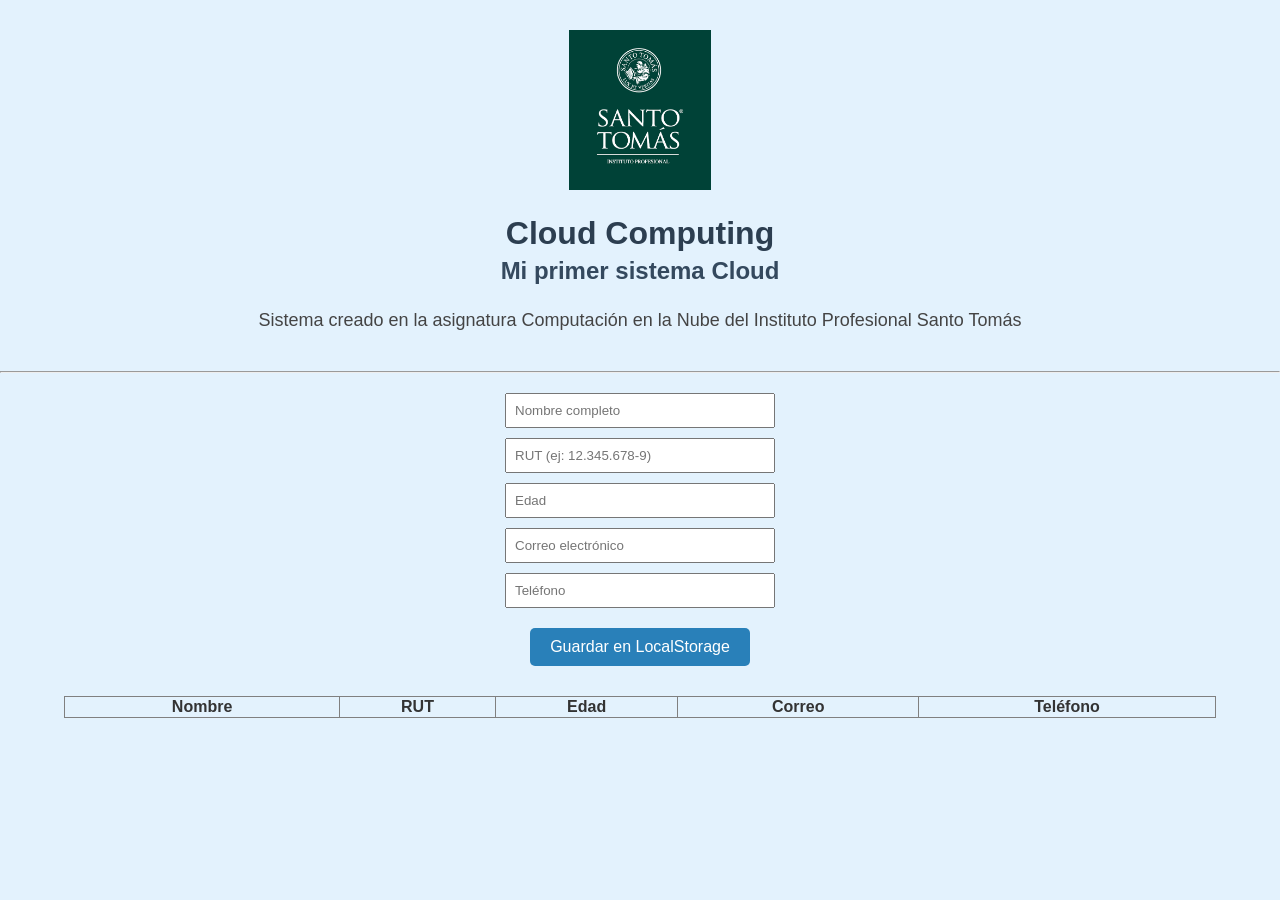
==== sistema.html @ 801dfd53 "Add files via upload" ====
﻿<!DOCTYPE html>
<html>
<head>
    <title>Cloud Computing - Sistema</title>
    <link rel="stylesheet" href="style.css">
</head>

<body>

    <div class="logo-container">
        <img src="santotomas.png" alt="Logo Santo Tomás" class="logo">
    </div>

    <h1>Cloud Computing</h1>

    <h2>Mi primer sistema Cloud</h2>

    <p>
        Sistema creado en la asignatura Computación en la Nube del Instituto Profesional Santo Tomás
    </p>

    <hr style="margin: 20px 0;">


    <div style="display: flex; flex-direction: column; align-items: center; gap: 10px; margin-bottom: 30px;">
        <input type="text" id="inputNombre" placeholder="Nombre completo" style="padding: 8px; width: 250px;">
        <input type="text" id="inputRut" placeholder="RUT (ej: 12.345.678-9)" style="padding: 8px; width: 250px;">
        <input type="number" id="inputEdad" placeholder="Edad" style="padding: 8px; width: 250px;">
        <input type="email" id="inputCorreo" placeholder="Correo electrónico" style="padding: 8px; width: 250px;">
        <input type="tel" id="inputTelefono" placeholder="Teléfono" style="padding: 8px; width: 250px;">

        <button onclick="guardarDato()" style="margin-top: 10px;">Guardar en LocalStorage</button>
    </div>

    <table border="1" style="margin: 0 auto; width: 90%; text-align: center; border-collapse: collapse;">
        <thead>
            <tr>
                <th>Nombre</th>
                <th>RUT</th>
                <th>Edad</th>
                <th>Correo</th>
                <th>Teléfono</th>
            </tr>
        </thead>
        <tbody id="cuerpoTabla">
        </tbody>
    </table>

    <script src="script.js"></script>

</body>
</html>
---- style.css ----
﻿body {
    font-family: Arial, sans-serif;
    background-color: #e3f2fd;
    color: #333;
    text-align: center;
    margin: 0;
    padding-bottom: 50px;
}

.logo-container {
    padding: 30px 0 10px 0;
    display: flex;
    justify-content: center;
    width: 100%;
}

.logo {
    max-height: 160px;
    width: auto;
}

h1 {
    color: #2c3e50;
    margin-top: 15px;
    margin-bottom: 5px;
}

h2 {
    color: #34495e;
    margin-top: 5px;
    margin-bottom: 25px;
}

p {
    font-size: 18px;
    margin-bottom: 40px;
    color: #444;
}

button {
    background-color: #2980b9;
    color: white;
    padding: 10px 20px;
    font-size: 16px;
    border: none;
    border-radius: 5px;
    cursor: pointer;
}

    button:hover {
        background-color: #3498db;
    }
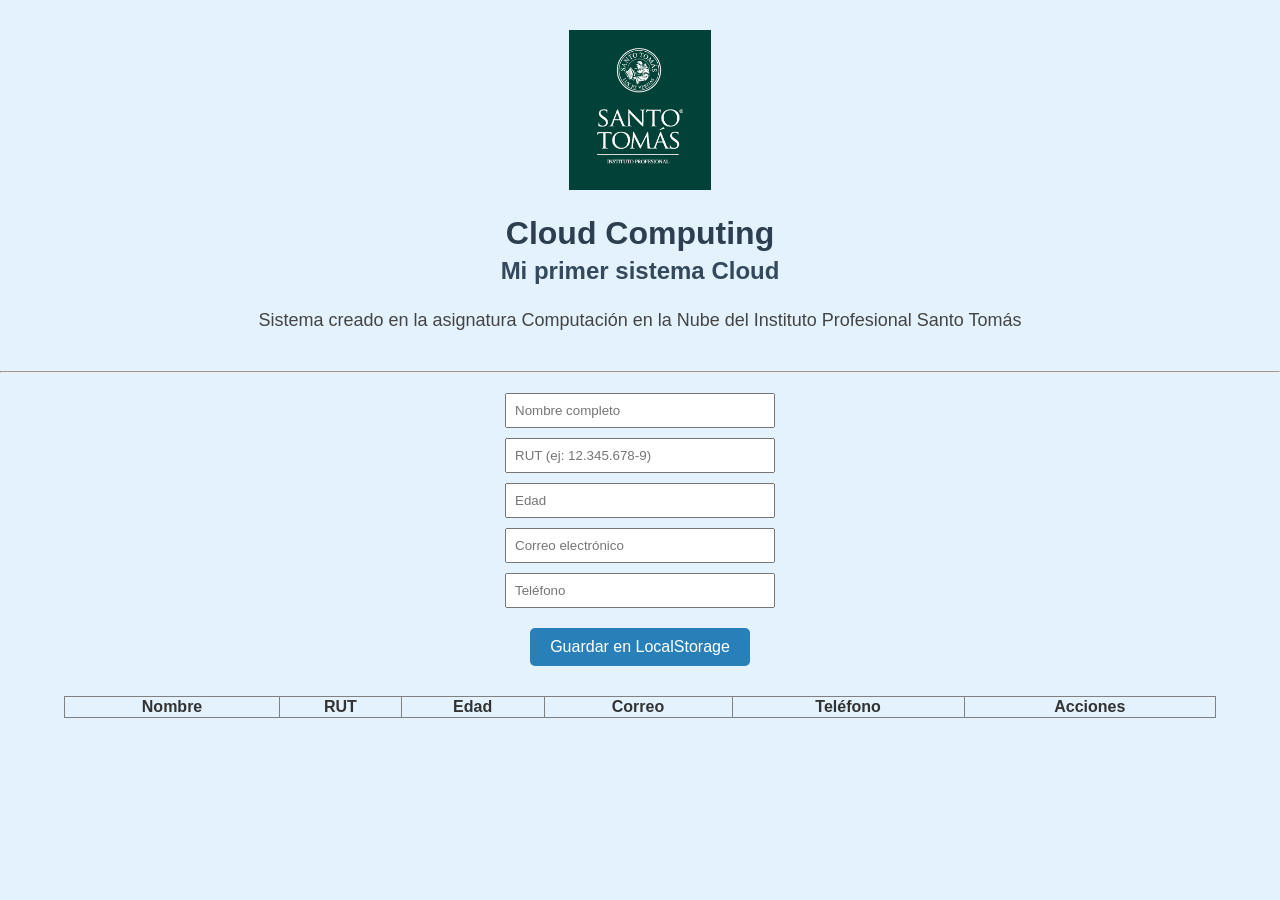
==== commit 3f5a6f93: "Update sistema.html" ====
--- a/sistema.html
+++ b/sistema.html
@@ -29,7 +29,7 @@
         <input type="email" id="inputCorreo" placeholder="Correo electrónico" style="padding: 8px; width: 250px;">
         <input type="tel" id="inputTelefono" placeholder="Teléfono" style="padding: 8px; width: 250px;">
 
-        <button onclick="guardarDato()" style="margin-top: 10px;">Guardar en LocalStorage</button>
+        <button id="btnGuardar" onclick="guardarDato()" style="margin-top: 10px;">Guardar en LocalStorage</button>
     </div>
 
     <table border="1" style="margin: 0 auto; width: 90%; text-align: center; border-collapse: collapse;">
@@ -40,6 +40,7 @@
                 <th>Edad</th>
                 <th>Correo</th>
                 <th>Teléfono</th>
+                <th>Acciones</th>
             </tr>
         </thead>
         <tbody id="cuerpoTabla">
@@ -49,4 +50,4 @@
     <script src="script.js"></script>
 
 </body>
-</html>+</html>
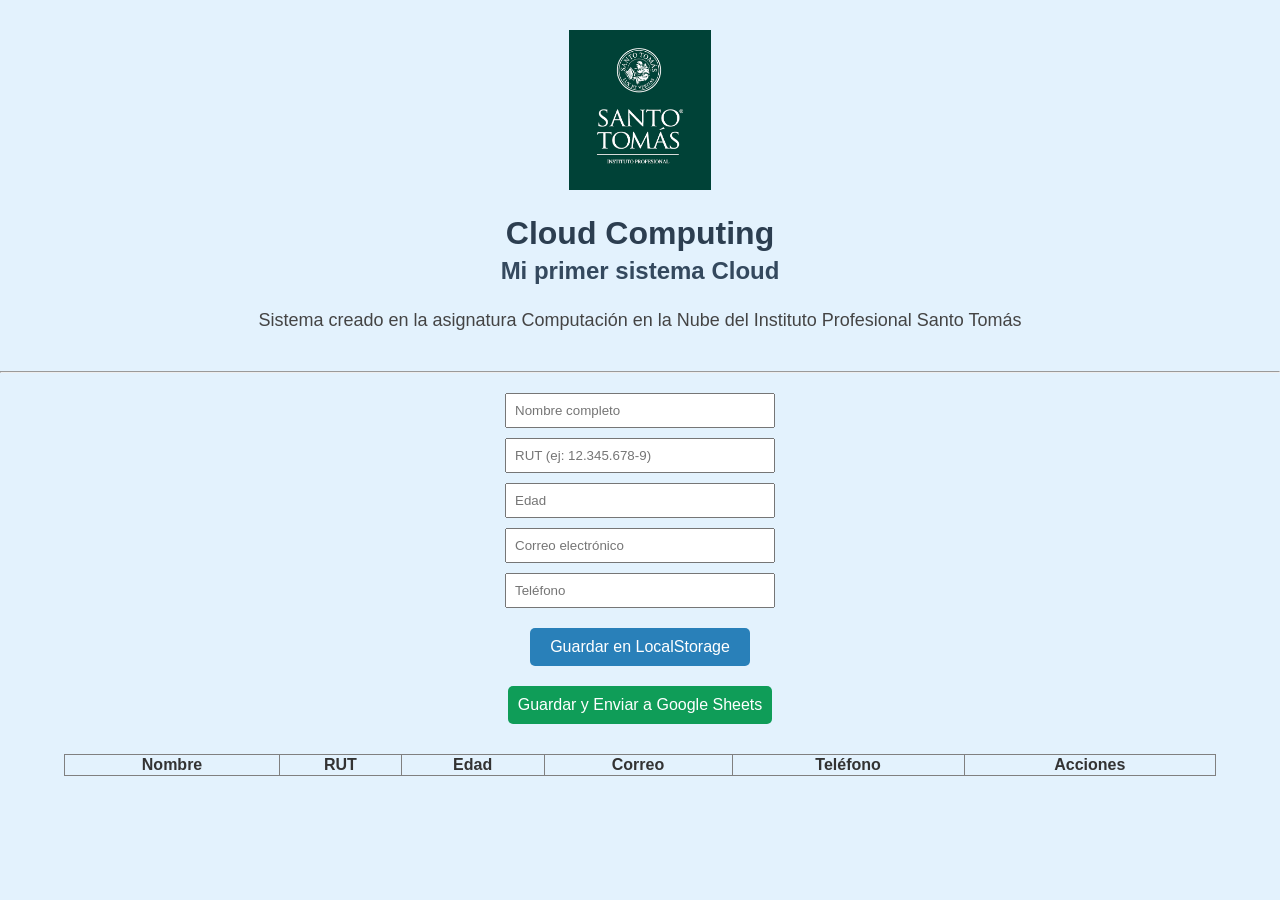
==== commit 07c9893a: "Update sistema.html" ====
--- a/sistema.html
+++ b/sistema.html
@@ -30,6 +30,8 @@
         <input type="tel" id="inputTelefono" placeholder="Teléfono" style="padding: 8px; width: 250px;">
 
         <button id="btnGuardar" onclick="guardarDato()" style="margin-top: 10px;">Guardar en LocalStorage</button>
+
+        <button id="btnGuardarSheet" onclick="guardarEnSheet()" style="margin-top: 10px; background-color: #0f9d58; color: white; border: none; padding: 10px; cursor: pointer;">Guardar y Enviar a Google Sheets</button>
     </div>
 
     <table border="1" style="margin: 0 auto; width: 90%; text-align: center; border-collapse: collapse;">
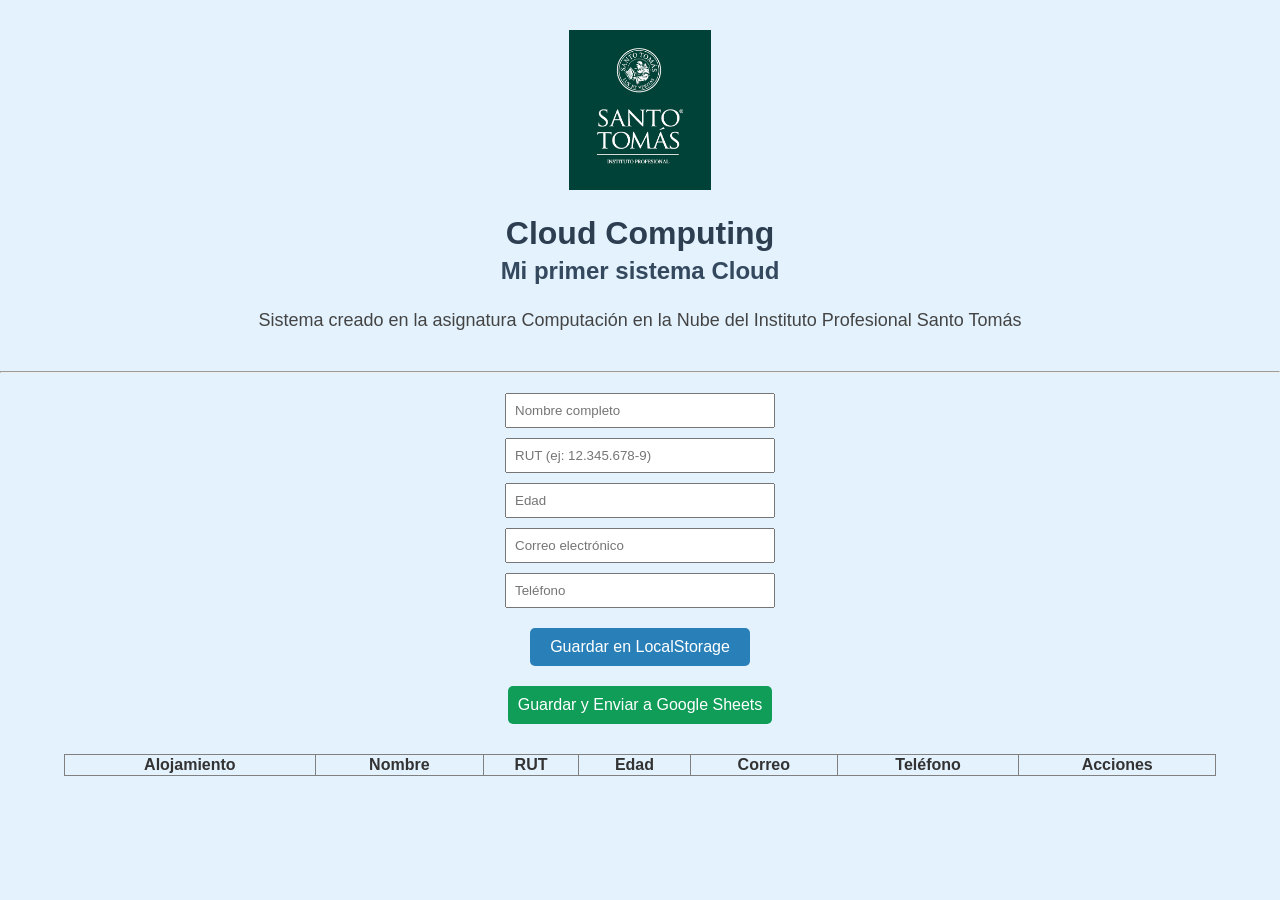
==== commit 69cb8f72: "Update sistema.html structure and form fields" ====
--- a/sistema.html
+++ b/sistema.html
@@ -2,13 +2,13 @@
 <html>
 <head>
     <title>Cloud Computing - Sistema</title>
-    <link rel="stylesheet" href="style.css">
+    <link rel="stylesheet" href="css/style.css">
 </head>
 
 <body>
 
     <div class="logo-container">
-        <img src="santotomas.png" alt="Logo Santo Tomás" class="logo">
+        <img src="img/santotomas.png" alt="Logo Santo Tomás" class="logo">
     </div>
 
     <h1>Cloud Computing</h1>
@@ -29,7 +29,7 @@
         <input type="email" id="inputCorreo" placeholder="Correo electrónico" style="padding: 8px; width: 250px;">
         <input type="tel" id="inputTelefono" placeholder="Teléfono" style="padding: 8px; width: 250px;">
 
-        <button id="btnGuardar" onclick="guardarDato()" style="margin-top: 10px;">Guardar en LocalStorage</button>
+        <button id="btnGuardar" onclick="guardarDato('Local')" style="margin-top: 10px;">Guardar en LocalStorage</button>
 
         <button id="btnGuardarSheet" onclick="guardarEnSheet()" style="margin-top: 10px; background-color: #0f9d58; color: white; border: none; padding: 10px; cursor: pointer;">Guardar y Enviar a Google Sheets</button>
     </div>
@@ -37,6 +37,7 @@
     <table border="1" style="margin: 0 auto; width: 90%; text-align: center; border-collapse: collapse;">
         <thead>
             <tr>
+                <th>Alojamiento</th>
                 <th>Nombre</th>
                 <th>RUT</th>
                 <th>Edad</th>
@@ -49,7 +50,7 @@
         </tbody>
     </table>
 
-    <script src="script.js"></script>
+    <script src="js/script.js"></script>
 
 </body>
 </html>
--- a/css/style.css
+++ b/css/style.css
@@ -0,0 +1,52 @@
+﻿body {
+    font-family: Arial, sans-serif;
+    background-color: #e3f2fd;
+    color: #333;
+    text-align: center;
+    margin: 0;
+    padding-bottom: 50px;
+}
+
+.logo-container {
+    padding: 30px 0 10px 0;
+    display: flex;
+    justify-content: center;
+    width: 100%;
+}
+
+.logo {
+    max-height: 160px;
+    width: auto;
+}
+
+h1 {
+    color: #2c3e50;
+    margin-top: 15px;
+    margin-bottom: 5px;
+}
+
+h2 {
+    color: #34495e;
+    margin-top: 5px;
+    margin-bottom: 25px;
+}
+
+p {
+    font-size: 18px;
+    margin-bottom: 40px;
+    color: #444;
+}
+
+button {
+    background-color: #2980b9;
+    color: white;
+    padding: 10px 20px;
+    font-size: 16px;
+    border: none;
+    border-radius: 5px;
+    cursor: pointer;
+}
+
+    button:hover {
+        background-color: #3498db;
+    }
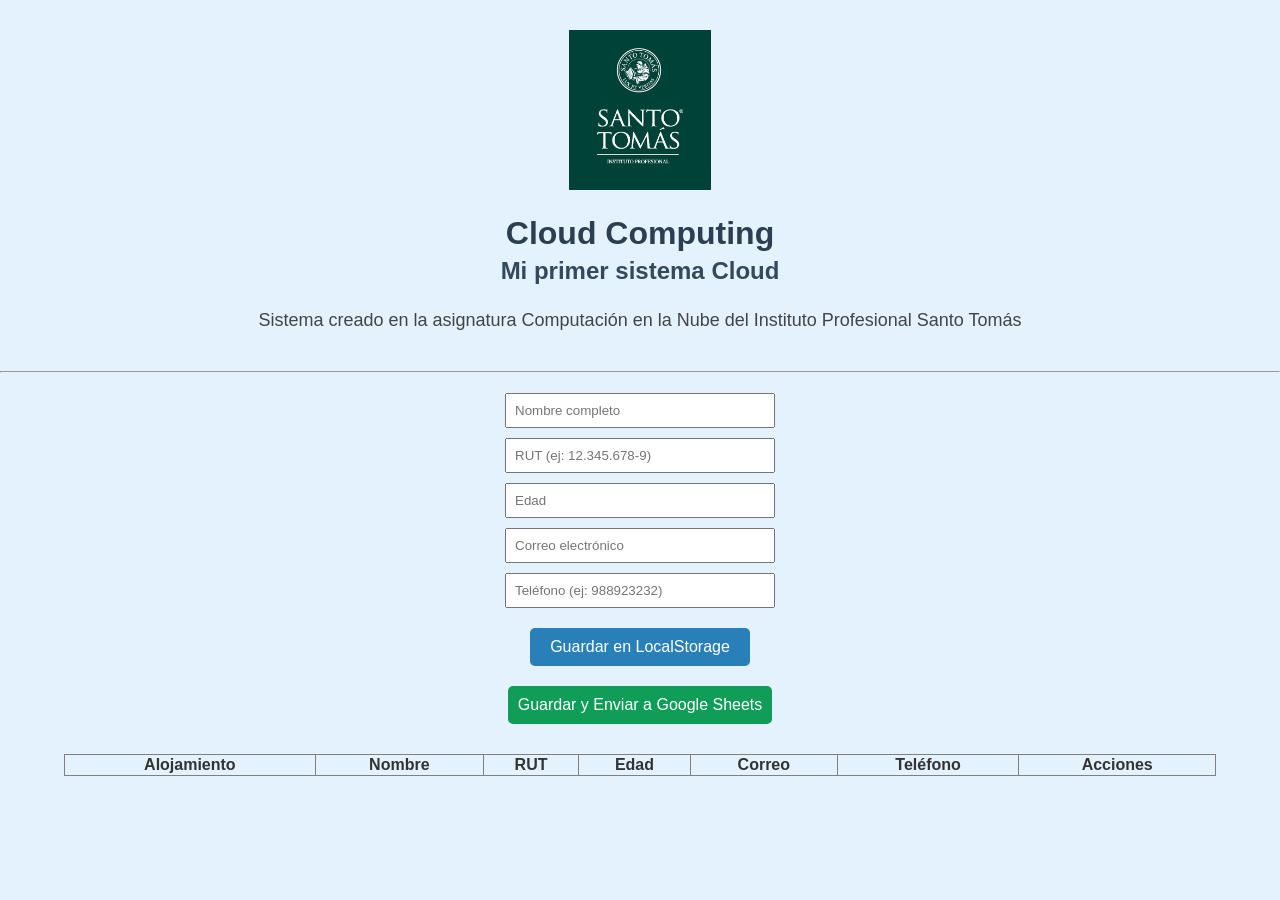
==== commit ae4f3947: "Update sistema.html" ====
--- a/sistema.html
+++ b/sistema.html
@@ -24,13 +24,16 @@
 
     <div style="display: flex; flex-direction: column; align-items: center; gap: 10px; margin-bottom: 30px;">
         <input type="text" id="inputNombre" placeholder="Nombre completo" style="padding: 8px; width: 250px;">
-        <input type="text" id="inputRut" placeholder="RUT (ej: 12.345.678-9)" style="padding: 8px; width: 250px;">
-        <input type="number" id="inputEdad" placeholder="Edad" style="padding: 8px; width: 250px;">
+        
+        <input type="text" id="inputRut" placeholder="RUT (ej: 12.345.678-9)" maxlength="12" oninput="formatearRut(this)" style="padding: 8px; width: 250px;">
+        
+        <input type="number" id="inputEdad" placeholder="Edad" min="1" max="120" oninput="this.value = this.value.replace(/[^0-9]/g, '')" style="padding: 8px; width: 250px;">
+        
         <input type="email" id="inputCorreo" placeholder="Correo electrónico" style="padding: 8px; width: 250px;">
-        <input type="tel" id="inputTelefono" placeholder="Teléfono" style="padding: 8px; width: 250px;">
+        
+        <input type="tel" id="inputTelefono" placeholder="Teléfono (ej: 988923232)" maxlength="9" oninput="this.value = this.value.replace(/[^0-9]/g, '')" style="padding: 8px; width: 250px;">
 
         <button id="btnGuardar" onclick="guardarDato('Local')" style="margin-top: 10px;">Guardar en LocalStorage</button>
-
         <button id="btnGuardarSheet" onclick="guardarEnSheet()" style="margin-top: 10px; background-color: #0f9d58; color: white; border: none; padding: 10px; cursor: pointer;">Guardar y Enviar a Google Sheets</button>
     </div>
 
